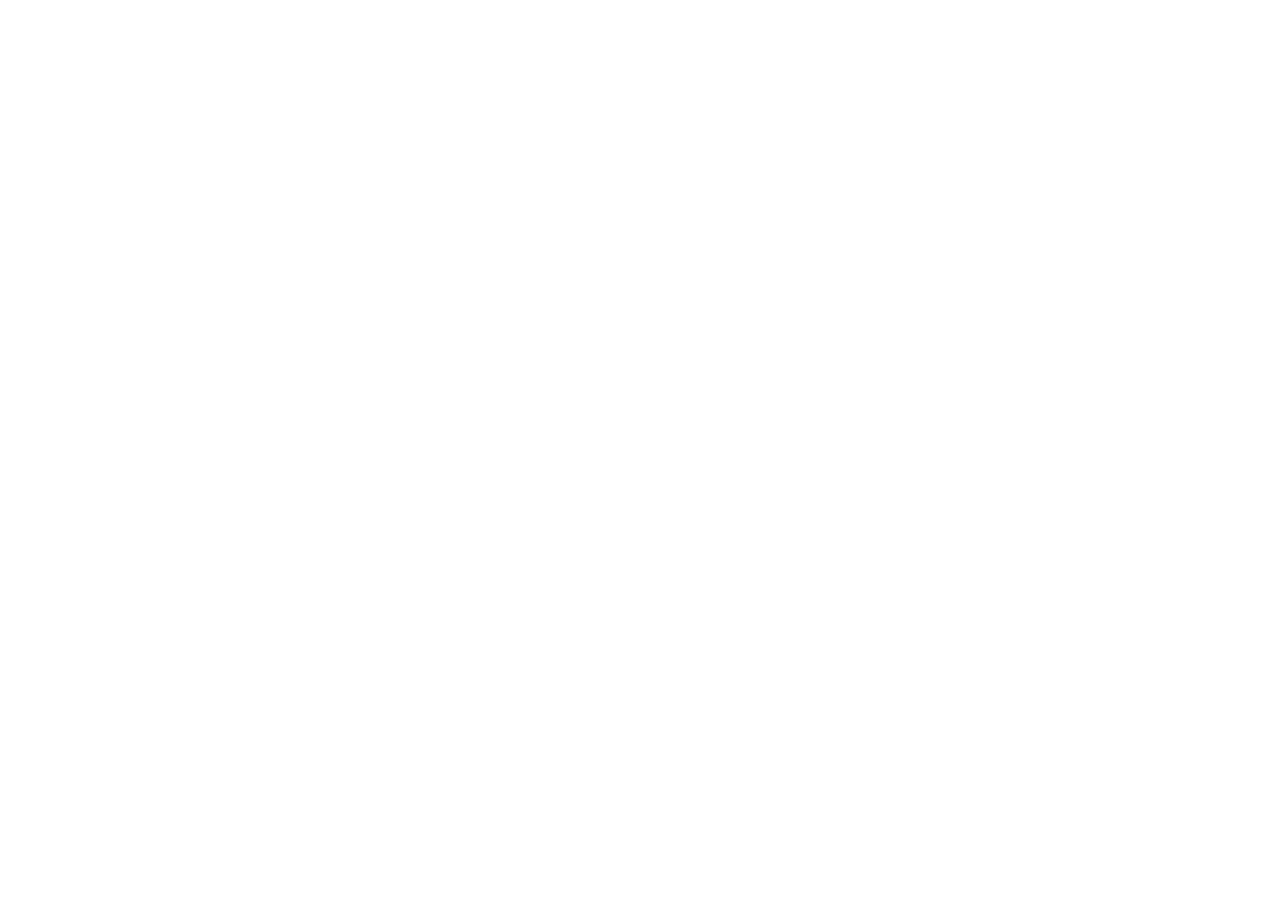
==== .firebase/loginflutter-34c6d/hosting/index.html @ 6933abf5 "atualizacao de workflow" ====
<!DOCTYPE html>
<html>
<head>
  <!--
    If you are serving your web app in a path other than the root, change the
    href value below to reflect the base path you are serving from.

    The path provided below has to start and end with a slash "/" in order for
    it to work correctly.

    For more details:
    * https://developer.mozilla.org/en-US/docs/Web/HTML/Element/base

    This is a placeholder for base href that will be replaced by the value of
    the `--base-href` argument provided to `flutter build`.
  -->
  <base href="/">

  <meta charset="UTF-8">
  <meta content="IE=Edge" http-equiv="X-UA-Compatible">
  <meta name="description" content="A new Flutter project.">

  <!-- iOS meta tags & icons -->
  <meta name="apple-mobile-web-app-capable" content="yes">
  <meta name="apple-mobile-web-app-status-bar-style" content="black">
  <meta name="apple-mobile-web-app-title" content="login_flutter">
  <link rel="apple-touch-icon" href="icons/Icon-192.png">

  <!-- Favicon -->
  <link rel="icon" type="image/png" href="favicon.png"/>

  <title>login_flutter</title>
  <link rel="manifest" href="manifest.json">
</head>
<body>
  <script src="flutter_bootstrap.js" async></script>
</body>
</html>
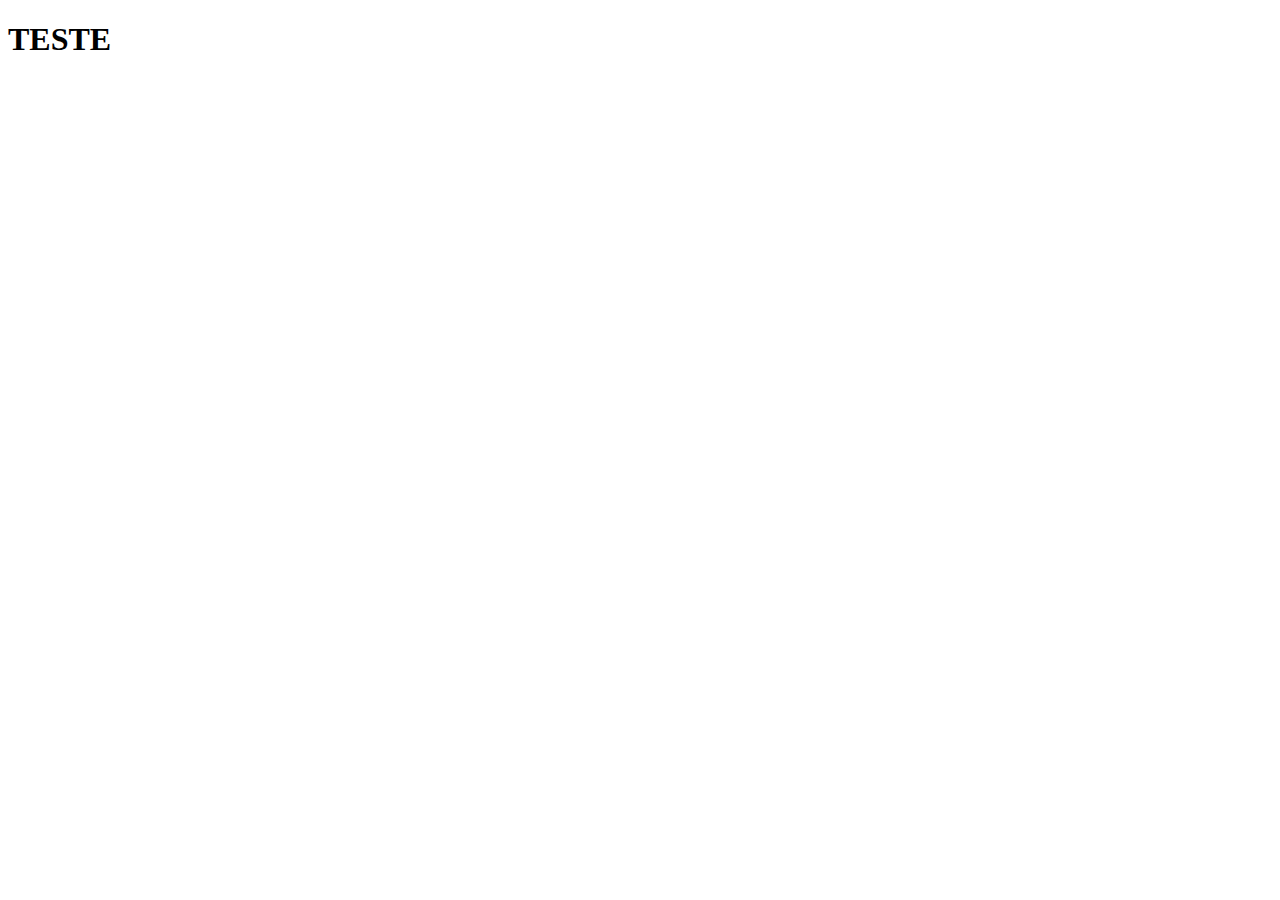
==== commit ad355af2: "alterado workflow" ====
--- a/.firebase/loginflutter-34c6d/hosting/index.html
+++ b/.firebase/loginflutter-34c6d/hosting/index.html
@@ -33,6 +33,9 @@
   <link rel="manifest" href="manifest.json">
 </head>
 <body>
+  <div>
+    <h1>TESTE</h1>
+  </div>
   <script src="flutter_bootstrap.js" async></script>
 </body>
 </html>
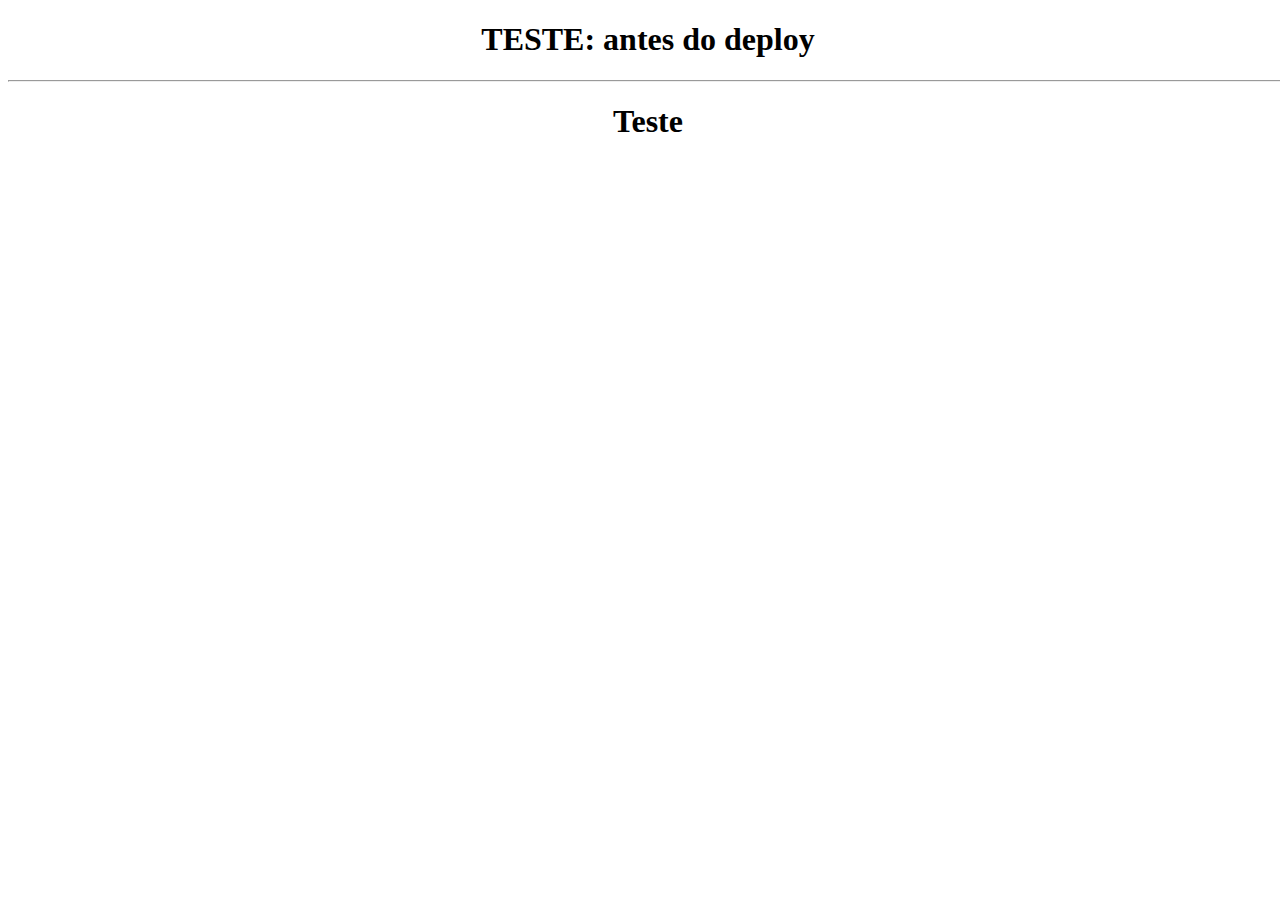
==== commit eb9a49dc: "update index" ====
--- a/.firebase/loginflutter-34c6d/hosting/index.html
+++ b/.firebase/loginflutter-34c6d/hosting/index.html
@@ -31,10 +31,21 @@
 
   <title>login_flutter</title>
   <link rel="manifest" href="manifest.json">
+  <style>
+      body, div {
+        width: 100%;
+      }
+
+      div {
+        text-align: center;
+      }
+  </style>
 </head>
 <body>
   <div>
-    <h1>TESTE</h1>
+    <h1>TESTE: antes do deploy</h1>
+    <hr>
+    <h1>Teste</h1>
   </div>
   <script src="flutter_bootstrap.js" async></script>
 </body>
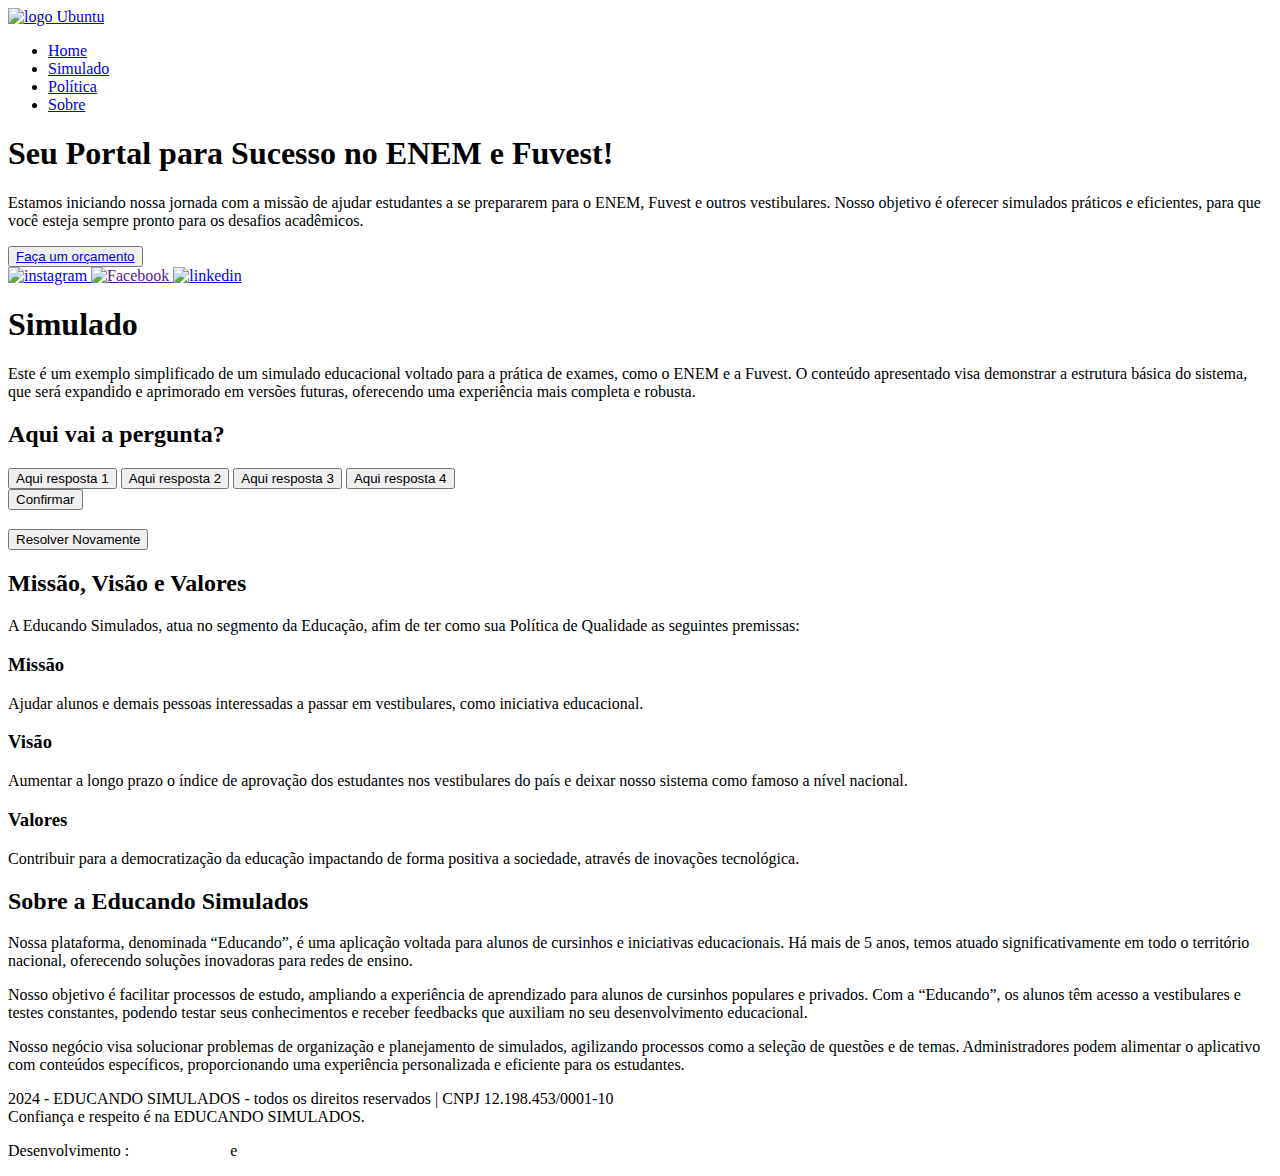
==== commit a6d45dbb: "mudança para Educando" ====
--- a/.firebase/loginflutter-34c6d/hosting/index.html
+++ b/.firebase/loginflutter-34c6d/hosting/index.html
@@ -1,7 +1,8 @@
 <!DOCTYPE html>
-<html>
+<html lang="pt-br">
+
 <head>
-  <!--
+    <!--
     If you are serving your web app in a path other than the root, change the
     href value below to reflect the base path you are serving from.
 
@@ -13,40 +14,177 @@
 
     This is a placeholder for base href that will be replaced by the value of
     the `--base-href` argument provided to `flutter build`.
-  -->
-  <base href="/">
+    -->
+    <base href="/">
 
-  <meta charset="UTF-8">
-  <meta content="IE=Edge" http-equiv="X-UA-Compatible">
-  <meta name="description" content="A new Flutter project.">
+    <!-- iOS meta tags & icons -->
+    <meta name="apple-mobile-web-app-capable" content="yes">
+    <meta name="apple-mobile-web-app-status-bar-style" content="black">
+    <meta name="apple-mobile-web-app-title" content="Educando Simulados">
+    <link rel="apple-touch-icon" href="icons/Icon-192.png">
 
-  <!-- iOS meta tags & icons -->
-  <meta name="apple-mobile-web-app-capable" content="yes">
-  <meta name="apple-mobile-web-app-status-bar-style" content="black">
-  <meta name="apple-mobile-web-app-title" content="login_flutter">
-  <link rel="apple-touch-icon" href="icons/Icon-192.png">
+    <!-- Favicon -->
+    <link rel="icon" type="image/png" href="favicon.png"/>
 
-  <!-- Favicon -->
-  <link rel="icon" type="image/png" href="favicon.png"/>
 
-  <title>login_flutter</title>
-  <link rel="manifest" href="manifest.json">
-  <style>
-      body, div {
-        width: 100%;
-      }
+    <!-- -->
+    <meta charset="UTF-8">
+    <meta http-equiv="X-UA-Compatible" content="IE=edge">
+    <meta name="viewport" content="width=device-width, initial-scale=1.0">
+    <link rel="stylesheet" href="css/estilo.css">
+    <link rel="preconnect" href="https://fonts.googleapis.com" />
+    <link rel="preconnect" href="https://fonts.gstatic.com" crossorigin />
+    <link
+        href="https://fonts.googleapis.com/css2?family=Open+Sans:ital,wght@0,300;0,400;0,500;0,600;0,700;0,800;1,300;1,400;1,500;1,600;1,700;1,800&display=swap"
+        rel="stylesheet" />
+    <title>Educando Simulados</title>
+    <style>
+    </style>
+</head>
 
-      div {
-        text-align: center;
-      }
-  </style>
-</head>
 <body>
-  <div>
-    <h1>TESTE: antes do deploy</h1>
-    <hr>
-    <h1>Teste</h1>
-  </div>
-  <script src="flutter_bootstrap.js" async></script>
+    <!--Navbar-->
+    <div class="container">
+        <a href="Index.html">
+            <img src="img/branco.png" class="logo" alt="logo Ubuntu" />
+        </a>
+        <nav>
+            <ul class="header-menu">
+                <li><a href="#home">Home</a></li>
+                <li><a href="#simulado">Simulado</a></li>
+                <li><a href="#politica">Política</a></li>
+                <li><a href="#sobre">Sobre</a></li>
+            </ul>
+        </nav>
+    </div>
+
+
+    <main class="intro">
+        <!-- 1° Seção - Introudução -->
+        <div class="container-intro">
+            <!--Primeira seção - Introdução-->
+            <h1>Seu Portal para Sucesso no ENEM e Fuvest!</h1>
+            <p>
+                Estamos iniciando nossa jornada com a missão de ajudar estudantes a se prepararem para o ENEM, Fuvest e
+                outros vestibulares. Nosso objetivo é oferecer simulados práticos e eficientes, para que você esteja
+                sempre pronto para os desafios acadêmicos.
+            </p>
+            <div class="btn-intro">
+                <button id="botao">
+                    <a href="https://api.whatsapp.com/send/?phone=5513996595444" target="_blank">Faça um orçamento</a>
+                </button>
+            </div>
+            <div class="redes-intro">
+                <a href="https://www.instagram.com/danielmiguel.sm/" target="_blank">
+                    <img src="img/icon/social-icon/instagram.svg" alt="instagram" />
+                </a>
+                <a href="" target="_blank">
+                    <img src="img/icon/social-icon/facebook-square.svg" alt="Facebook" />
+                </a>
+                <a href="https://www.linkedin.com/in/daniel-miguel-soares-mulero-10a412255/" target="_blank">
+                    <img src="img/icon/social-icon/linkedin-in.svg" alt="linkedin" />
+                </a>
+            </div>
+        </div>
+    </main>
+
+
+    <!--SEÇÃO QUIZ-->
+    <section id="simulado">
+    <div id="quiz" data-status="ok">
+        <h1>Simulado</h1>
+        <p> Este é um exemplo simplificado de um simulado educacional voltado para a prática de exames, como o ENEM e a
+            Fuvest.
+            O conteúdo apresentado visa demonstrar a estrutura básica do sistema, que será expandido e
+            aprimorado em versões futuras, oferecendo uma experiência mais completa e robusta.
+        </p>
+        <h2 id="pergunta">Aqui vai a pergunta?</h2>
+        <div id="respostas">
+            <button id="resp0" class="resposta">Aqui resposta 1</button>
+            <button id="resp1" class="resposta">Aqui resposta 2</button>
+            <button id="resp2" class="resposta">Aqui resposta 3</button>
+            <button id="resp3" class="resposta">Aqui resposta 4</button>
+        </div>
+        <button id="confirm">Confirmar</button>
+    </div>
+    <div id="status" class="oculto">
+        <h2 id="mensagem"></h2>
+        <button id="novoJogo">Resolver Novamente</button>
+    </div>
+</section>
+    <!--Política-->
+    <!-- 6° Seção - Política-->
+    <section id="politica" class="politica">
+        <div class="politica-container">
+            <div class="principal">
+                <h2>Missão, Visão e Valores</h2>
+                <p id="pprincipal">
+                    A Educando Simulados, atua no segmento da Educação, afim de ter
+                    como sua Política de Qualidade as seguintes premissas:
+                </p>
+            </div>
+            <article class="quadrados">
+                <div id="quadrado1">
+                    <h3>Missão</h3>
+                    <p id="pquadrado1">
+                        Ajudar alunos e demais pessoas interessadas a passar em vestibulares, como iniciativa educacional.
+                    </p>
+                </div>
+                <div id="quadrado2">
+                    <h3>Visão</h3>
+                    <p id="pquadrado2">
+                        Aumentar a longo prazo o índice de aprovação dos estudantes nos vestibulares do país e deixar
+                        nosso sistema como famoso a nível nacional.
+                    </p>
+                </div>
+                <div id="quadrado3">
+                    <h3>Valores</h3>
+                    <p id="pquadrado3">
+                        Contribuir para a democratização da educação impactando de forma positiva a sociedade, através
+                        de inovações tecnológica.
+                    </p>
+                </div>
+            </article>
+        </div>
+    </section>
+            <!--Seção 4º---------------------------SOBRE-------------------------------->
+            <section id="sobre" class="historia">
+                <div class="historia-container">         
+                    <h2>Sobre a <span>Educando</span> Simulados</h2>
+                    <p> Nossa plataforma, denominada “Educando”, é uma aplicação voltada para alunos de cursinhos e iniciativas
+                        educacionais. Há mais de 5 anos, temos atuado significativamente em todo o território nacional,
+                        oferecendo soluções inovadoras para redes de ensino. </p>
+        
+                    <p> Nosso objetivo é facilitar processos de estudo, ampliando a experiência de aprendizado para alunos de
+                        cursinhos populares e privados. Com a “Educando”, os alunos têm acesso a vestibulares e testes
+                        constantes, podendo testar seus conhecimentos e receber feedbacks que auxiliam no seu desenvolvimento
+                        educacional. </p>
+        
+                    <p> Nosso negócio visa solucionar problemas de organização e planejamento de simulados, agilizando processos
+                        como a seleção de questões e de temas. Administradores podem alimentar o aplicativo com conteúdos
+                        específicos, proporcionando uma experiência personalizada e eficiente para os estudantes. </p>
+                </div>
+                </section>
+                <!--ÚLTIMA SEÇÃO -----------------------------------FOOTER---------------------------------------->
+                <footer class="footer">
+                    <!--Final da página -->
+                    <div class="container-footer">
+                      <p>
+                        2024 - EDUCANDO SIMULADOS - todos os direitos reservados |
+                        CNPJ 12.198.453/0001-10
+                        <br />
+                        Confiança e respeito é na <span>EDUCANDO SIMULADOS.</span>
+                      </p>
+                      <div class="footer-right">
+                        <p>
+                          Desenvolvimento : <span><a style="color: rgb(255, 255, 255);" href="https://github.com/DanielMigue">Daniel Miguel</a> e <a style="color: rgb(255, 255, 255);" href="https://github.com/iamnotlukas">Jeferson Ribeiro</a></span>
+                        </p>
+                      </div>
+                    </div>
+                  </footer>
+
+            <script src="js/jquery-3.7.1.js"></script>
+            <script src="js/game.js"></script>
 </body>
-</html>
+
+</html>--- a/.firebase/loginflutter-34c6d/hosting/css/estilo.css
+++ b/.firebase/loginflutter-34c6d/hosting/css/estilo.css
@@ -0,0 +1,451 @@
+*{
+    box-sizing: border-box;
+    padding: 0; /* Define o preenchimento como zero */
+    margin: 0; /* Define as margens como zero */
+    box-sizing: border-box; /* Inclui o preenchimento e a borda no cálculo do tamanho do elemento */
+    list-style: none; /* Remove os marcadores de lista padrão */
+}
+body{
+    padding: 0;
+    margin: 0;
+    text-align: center;
+    font-family: "Open Sans", sans-serif; /* Define a fonte para o corpo do documento */
+    overscroll-behavior: hidden; /* Controla o comportamento de rolagem além dos limites da página */
+    overflow-x: hidden; /* Oculta a barra de rolagem horizontal quando não é necessária */  
+}
+
+/* Zera as margens e o preenchimento para listas não ordenadas (ul) */
+ul {
+    margin: 0;
+    padding: 0;
+    display: flex;
+    gap: 3.2rem;
+    align-items: center;
+  }
+
+a {
+    text-decoration: none; /* Remove a decoração de sublinhado dos links */
+    color: #ffffff; /* Define a cor do texto dos links como cinza claro (#f0f0f0) */
+  }
+
+  /* Estilos para botões */
+button {
+    border: 0;
+    background-color: transparent;
+    cursor: pointer;
+    transition: all 0.1s ease-in-out;
+  }
+
+
+/*--------------------------NAVABAR-------------------------------*/
+.logo{
+    width: 12%;
+    display: flex;
+}
+  
+  /* Estilos para o container dentro do cabeçalho */
+  .container {
+    display: flex; /* Exibe os elementos como um flex container */
+    align-items: center; /* Alinha os itens verticalmente ao centro */
+    justify-content: space-between; /* Espaço uniformemente entre os itens */
+    background: #00008b;
+    width: 100%; /* Largura total */
+    padding-left: 64px; /* Preenchimento à esquerda de 64 pixels */
+    padding-right: 64px; /* Preenchimento à direita de 64 pixels */
+    
+  }
+  
+  /* Estilos para os links no menu do cabeçalho */
+  .header-menu a {
+    font-style: normal; /* Estilo de fonte normal */
+    font-weight: bold;
+    font-weight: 550; /* Peso da fonte 600 (mais pesado) */
+    font-size: 20px; /* Tamanho da fonte de 16 pixels */
+    line-height: 24px; /* Altura da linha de 24 pixels */
+    display: inline; /* Exibe como bloco inline */
+    position: relative; /* Posição relativa para posicionamento */
+  }
+  
+  /* Efeito de sublinhado nos links do menu quando o mouse está sobre eles */
+  .header-menu a::after {
+    content: "";/*Se tirar o efeito embaixo do nome some*/
+    display: block; /* Exibe como bloco */
+    height: 2px; /* Altura da linha de sublinhado de 2 pixels */
+    width: 0px; /* Largura inicial do sublinhado de 0 pixels */
+    background: #FFA500; /* Cor do sublinhado em azul claro (#00b0f2) */
+    margin-top: 4px; /* Margem superior de 4 pixels */
+    transition: 0.3s; /* Transição de animação de 0.3 segundos */
+    position: absolute; /* Posição absoluta para posicionamento relativo ao elemento pai */
+  }
+  
+  /* Efeito de sublinhado completo quando o mouse está sobre os links do menu */
+  .header-menu a:hover::after {
+    width: 100%; /* Largura do sublinhado de 100% ao passar o mouse */
+  }
+
+/*---------------------MAIN-----------------------*/
+/* Introdução */
+
+/* Estilos para a seção de introdução (.intro) */
+.intro {
+    width: 100%; /* Largura total */
+    background-image: url("./Images/img/bg-intro.jpg"); /* Imagem de fundo */
+    background-position: top center; /* Posição do plano de fundo no topo central */
+    background-attachment: fixed; /* Plano de fundo fixo (não rola com a página) */
+    background-repeat: no-repeat; /* Não repetir a imagem de fundo */
+    background-size: cover; /* Cobrir todo o elemento com a imagem de fundo */
+  }
+  
+  /* Estilos para o título h1 na seção de introdução */
+  h1 {
+    padding-top: 60px;
+    font-weight: bold; /* Peso da fonte em negrito */
+    font-size: 3rem; /* Tamanho da fonte de 5.6rem (56 pixels) */
+    line-height: 6.4rem; /* Altura da linha de 6.4rem (64 pixels) */
+    text-align: center; /* Alinhamento de texto centralizado */
+    color: #00008b; /* Cor do texto em branco (#ffffff) */
+  }
+  
+  /* Estilos para o container (.container-intro) na seção de introdução */
+  .container-intro {
+    display: grid; /* Exibir como um grid */
+    place-items: center; /* Alinhar itens ao centro do container */
+    padding: 10rem 5rem;
+    background-color: #ffc898;
+  }
+  
+  /* Estilos para o parágrafo na seção de introdução */
+  .intro p {
+    padding-top: 100px;
+    font-style: normal; /* Estilo de fonte normal */
+    font-weight: 400; /* Peso da fonte 400 (normal) */
+    font-size: 1.3rem; /* Tamanho da fonte de 2.0rem (20 pixels) */
+    line-height: 1.8rem; /* Altura da linha de 2.8rem (28 pixels) */
+    text-align: center; /* Alinhamento de texto centralizado */
+    color: #00008b; /* Cor do texto em branco (#ffffff) */
+    max-width: 55.7rem; /* Largura máxima de 45.7rem (457 pixels) */
+  }
+  
+  /* Estilos para o botão de introdução (.btn-intro) */
+  .btn-intro {
+    padding: 0.6rem 0.2rem; /* Preenchimento de 1.6rem (16 pixels) superior/inferior e 3.2rem (32 pixels) à esquerda/direita */
+    background: #00008b; /* Cor de fundo azul (#00b0f2) */
+    line-height: 2.8rem; /* Altura da linha de 2.8rem (28 pixels) */
+    text-align: center; /* Alinhamento de texto centralizado */
+    margin-top: 5.6rem; /* Margem superior de 5.6rem (56 pixels) */
+    border-radius: 10px;
+  }
+  .btn-intro:hover {
+    padding: 0.6rem 0.2rem; /* Preenchimento de 1.6rem (16 pixels) superior/inferior e 3.2rem (32 pixels) à esquerda/direita */
+    background: #2828bb; /* Cor de fundo azul (#00b0f2) */
+    line-height: 2.8rem; /* Altura da linha de 2.8rem (28 pixels) */
+    text-align: center; /* Alinhamento de texto centralizado */
+    margin-top: 5.6rem; /* Margem superior de 5.6rem (56 pixels) */
+    border-radius: 10px;
+  }
+  
+  /* Estilos para o link dentro do botão de introdução */
+  .btn-intro a {
+    display: block; /* Exibir como bloco */
+    text-decoration: none; /* Remover decoração de texto (sublinhado) */
+  }
+  
+  
+  /* Estilos para botões */
+  #botao {
+    color: #ffffff; /* Cor do texto branco */
+    font-weight: 600; /* Peso da fonte 500 */
+    font-size: 20px; /* Tamanho da fonte de 16 pixels */
+  }
+  
+  /* Estilos para a seção de redes sociais (.redes-intro) */
+  .redes-intro {
+    display: flex; /* Exibir como flexbox */
+    gap: 16px; /* Espaçamento entre elementos de 16 pixels */
+    margin-top: 30rem; /* Margem superior de 7.8rem (78 pixels) */
+    margin-bottom: 5rem;
+  }
+
+
+/*---------------------SIMULADO-------------------*/
+#quiz{
+    margin-bottom: 20%;
+}
+
+#quiz h1{
+    color: #eda010;
+}
+#quiz p{
+    
+    font-size: 1.3rem;
+    line-height: 1.8rem;
+    text-align: center;
+    color: #00008b;
+    display: flex;
+    align-items: center;
+    padding-left: 150px;
+    padding-right: 150px;    
+}
+button{
+    display: block;
+    width: 350px;
+    padding: 10px;
+    border: none;
+    
+}
+
+#pergunta{
+    padding-top: 150px;
+    padding-bottom: 10px;
+    color: #00008b;
+    font-weight: 900;
+    font-size: 30px;
+
+}
+.resposta{
+    margin: auto auto;
+    margin-bottom: 1%;
+    cursor: pointer;
+    font-weight: 500;
+    font-size: 25px;
+}
+
+.resposta:hover{
+    background: rgb(255, 174, 0);
+}
+
+.resposta.selecionada{
+background-color:  #FFA500;
+}
+
+#confirm{
+    margin: auto auto;
+    background: #00008b;
+    color:#FFA500;
+    border:none;
+    border-radius: 10px;
+    cursor: pointer;
+    font-weight: 600;
+    font-size: 20px;
+}
+#confirm:hover{
+    background:  #FFA500;
+    color: #00008b;
+    font-weight: 700;
+}
+
+.errada{
+    background: rgb(255, 0, 0);
+    color: white;
+}
+
+.correta{
+    background: #3d3dca;
+    color: white;
+    animation: piscaCerto 0.5s infinite;
+}
+/*ANIMAÇÃO CSS*/
+@keyframes piscaCerto{
+    0%,
+    49%{
+        background-color:  #3d3dca;
+    }
+    50%,
+    100% {
+        background-color:  #5555d1
+    }
+}
+
+#status{
+    padding: 10%;
+    margin-top: 20%;
+    margin-bottom: 25%;
+}
+
+
+#novoJogo{
+    background: #00008b;
+    color: white;
+    margin: auto auto;
+    cursor: pointer;
+}
+
+.oculto{
+    display: none;
+}
+/*----------------------Política------------------------*/
+/* 6ºSECTION - POLÍTICA */
+.politica {
+  background-color: #ffc898;
+  width: 100%;
+  display: flex;
+  flex-direction: column;
+  align-items: center;
+  padding-top: 8rem;
+  padding-bottom: 8rem;
+  ;
+}
+
+/* centralização do titulo da section politica */
+.politica .principal {
+  text-align: center;
+  display: flex;
+  flex-direction: column;
+  align-items: center;
+}
+
+.politica h2 {
+  color: #000070;
+  max-width: 49.4rem;
+  margin-bottom: 2.4rem;
+  text-align: center;
+  justify-content: center;
+  font-size: 3.2rem;
+}
+
+.politica .principal p {
+  font-weight: 500;
+  width: 52.8rem;
+  text-align: center;
+  color: #002847;
+  font-size: 18px;
+}
+
+article {
+  margin: 0 auto;
+}
+
+.politica #quadrado1,
+#quadrado2,
+#quadrado3
+ {
+  width: 100%;
+  background-color: #00008b;
+  margin-top: 4rem;
+  display: flex;
+  justify-content: center;
+  align-items: center;
+  flex-direction: column;
+  font-size: 1.6rem;
+  padding: 2rem;
+}
+
+.politica #pquadrado1,
+#pquadrado2,
+#pquadrado3
+ {
+  color: #ffffff;
+  text-align: center;
+  max-width: 47.1rem;
+  font-size: 1.2rem;
+  line-height: 2.4rem;
+}
+
+/*efeito hover nos quadrados */
+
+.politica #quadrado1:hover,
+#quadrado2:hover,
+#quadrado3:hover
+ {
+
+  background-color: #ffffff;
+  transition: all 0.3s ease;
+}
+
+/*efeito hover nos parágrafos dos quadrados*/
+
+.politica #quadrado1:hover #pquadrado1,
+#quadrado2:hover #pquadrado2,
+#quadrado3:hover #pquadrado3
+ {
+  color: #00008b;
+  transition: all 0.5s ease;
+}
+
+.quadrados h3{
+    color: white;
+}
+.quadrados:hover h3{
+    color: #00008b;
+    transition: all 0.5s ease;    
+}
+/*Seção 4º --------------------------SOBRE -------------------------------------*/
+.historia {
+    width: 100%; /* Largura total */
+    display: grid; /* Exibir como grid */
+    place-items: center; /* Alinhar itens ao centro do container */
+    padding-top: 10rem;
+    padding-bottom: 15rem;
+  }
+
+  .historia-container{
+    margin: 0 auto;
+    max-width: 70rem;
+  }
+.historia h2 {
+    font-size: 2.2rem; /* Tamanho da fonte de 3.2rem (32 pixels) */
+    text-align: center; /* Alinhamento de texto centralizado */
+    color:#00008b; /* Cor do texto (#002847) */
+    margin: 0 auto; /* Margens automáticas nas laterais (centraliza horizontalmente) */
+    margin-bottom: 5rem; /* Margem inferior de 2.4rem (24 pixels) */
+  }
+  
+  /* Estilos para o elemento span na seção de História */
+  .historia span {
+    color: #FFA500; /* Cor do texto (#0099a8) */
+  }
+  
+  /* Estilos para parágrafos na seção de História */
+  .historia p {
+    text-align: center; /* Alinhamento de texto centralizado */
+    font-weight: 500; /* Peso da fonte 400 (normal) */
+    font-size: 1rem; /* Tamanho da fonte de 1.6rem (16 pixels) */
+    line-height: 2.4rem; /* Altura da linha de 2.4rem (24 pixels) */
+    margin: 0 auto; /* Margens automáticas nas laterais (centraliza horizontalmente) */
+    margin-block: 2.4rem; /* Margem vertical entre parágrafos de 2.4rem (24 pixels) */
+    max-width: 54.1rem; /* Largura máxima de 84.1rem (841 pixels) */
+    color: #da920c; /* Cor do texto (#002847) */
+  }
+
+  /* Footer - final da página */
+
+.footer {
+    width: 100%;
+   
+    background-color: #00008b;
+    display: flex;
+    flex-direction: column;
+    flex-wrap: wrap;
+    padding-top: 4rem;
+    padding-bottom: 4rem;
+    ;
+  
+  }
+  
+  .container-footer {
+    display: flex;
+    align-items: flex-start;
+    margin-left: 4.4rem;
+    margin-right: 4.4rem;
+    justify-content: space-between;
+  }
+  
+  .footer p {
+    
+    font-size: 1rem;
+    line-height: 2rem;
+    color: white;
+  }
+  
+  .footer-right span {
+    font-size: 1.1rem;
+    line-height: 2rem;
+    
+  }
+  
+  .container-footer span {
+    font-size: 1.1rem;
+    font-weight: bold;
+  }
+  
+  